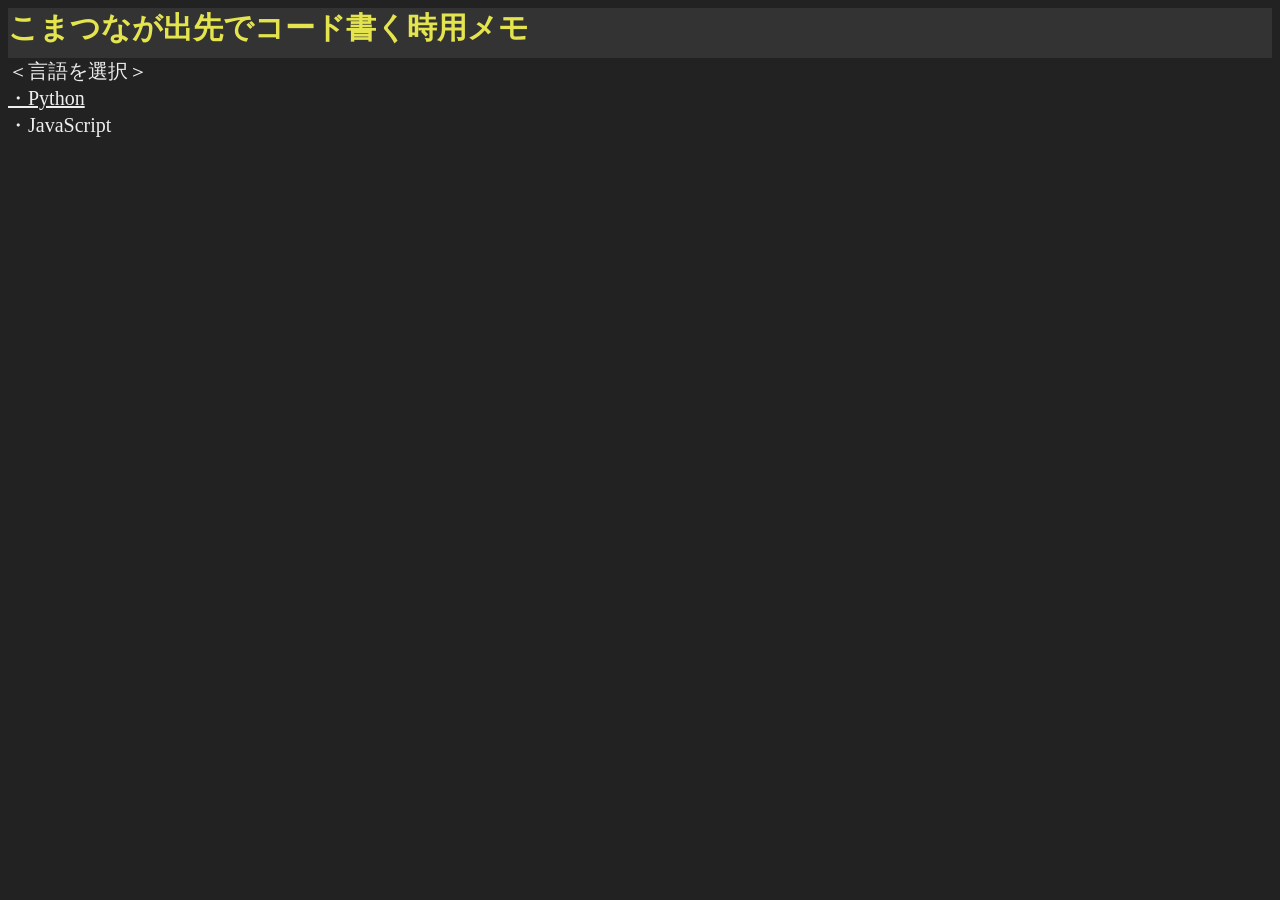
==== home/index.html @ d25cd0e3 "Rename -template.html to index.html" ====
<!DOCTYPE html>
<html>

<head>
    <title>こまつな出先メモ</title>
    <meta charset="utf-8">
    <script src="./main.js" defer></script>
    <link rel="stylesheet" href="./main.css">
</head>

<header>
    <div id="title">こまつなが出先でコード書く時用メモ</div>
</header>

<body> 
    <div>＜言語を選択＞</div>
    <div>
        <a href="../Python/index.html">・Python</a>
    </div>
    <div>
        <a>・JavaScript</a>
    </div>
    
</body>

</html>
---- home/main.css ----
header{
    background-color: #333333;
    height: 50px;
}

#title{
    color: #E4E44E;
    font-family: Arial, "Helvetica Neue", sans-serif;
    font-size: 30px;
    font-weight: 700;

}

body{
    color: #EEEEEE;
    background-color: #222222;
    font-size: 20px;
}

a {
    color: inherit;
}
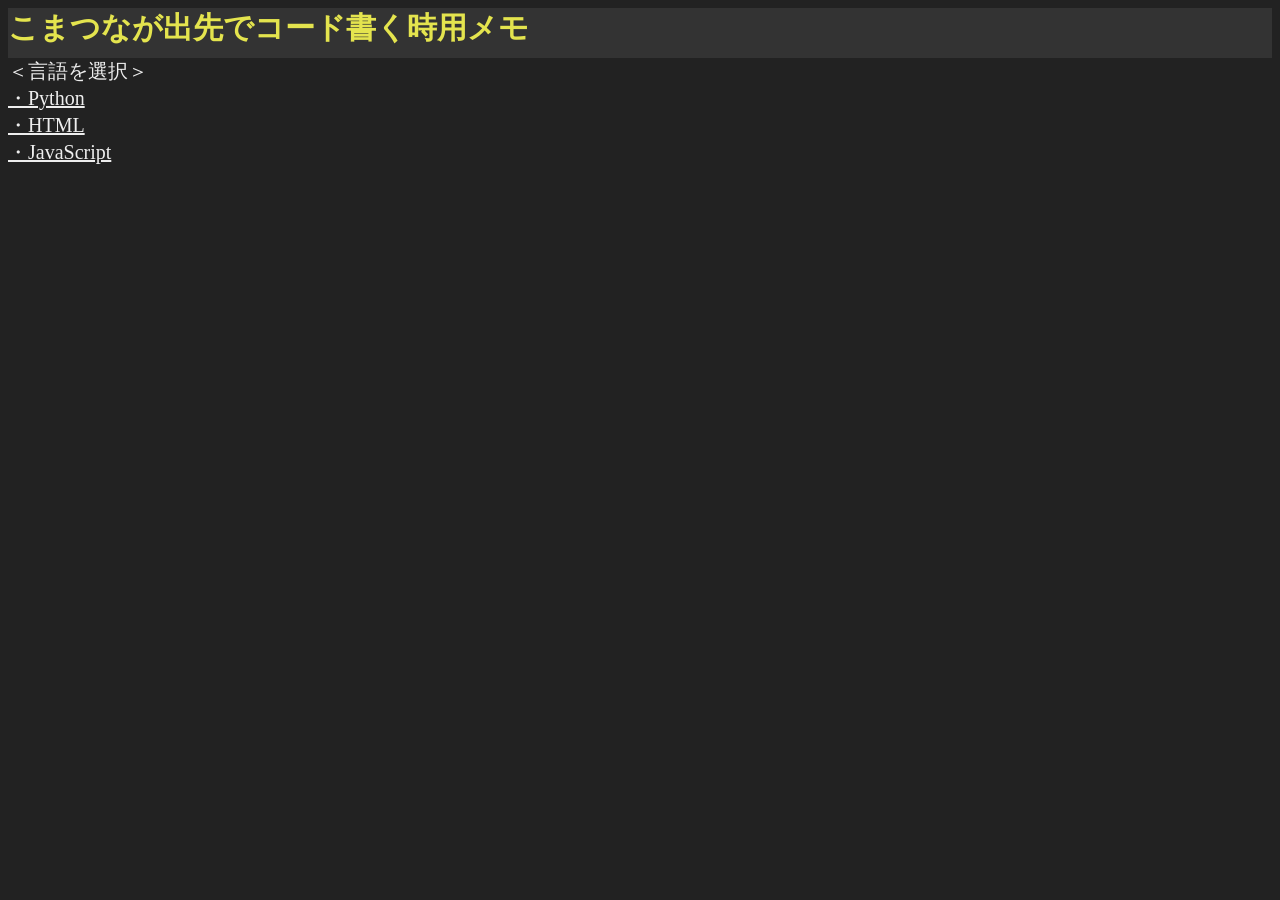
==== commit 177d720a: "Add files via upload" ====
--- a/home/index.html
+++ b/home/index.html
@@ -17,10 +17,15 @@
     <div>
         <a href="../Python/index.html">・Python</a>
     </div>
+
     <div>
-        <a>・JavaScript</a>
+        <a href="../HTML/index.html">・HTML</a>
+    </div>
+
+    <div>
+        <a href="">・JavaScript</a>
     </div>
     
 </body>
 
-</html>
+</html>
